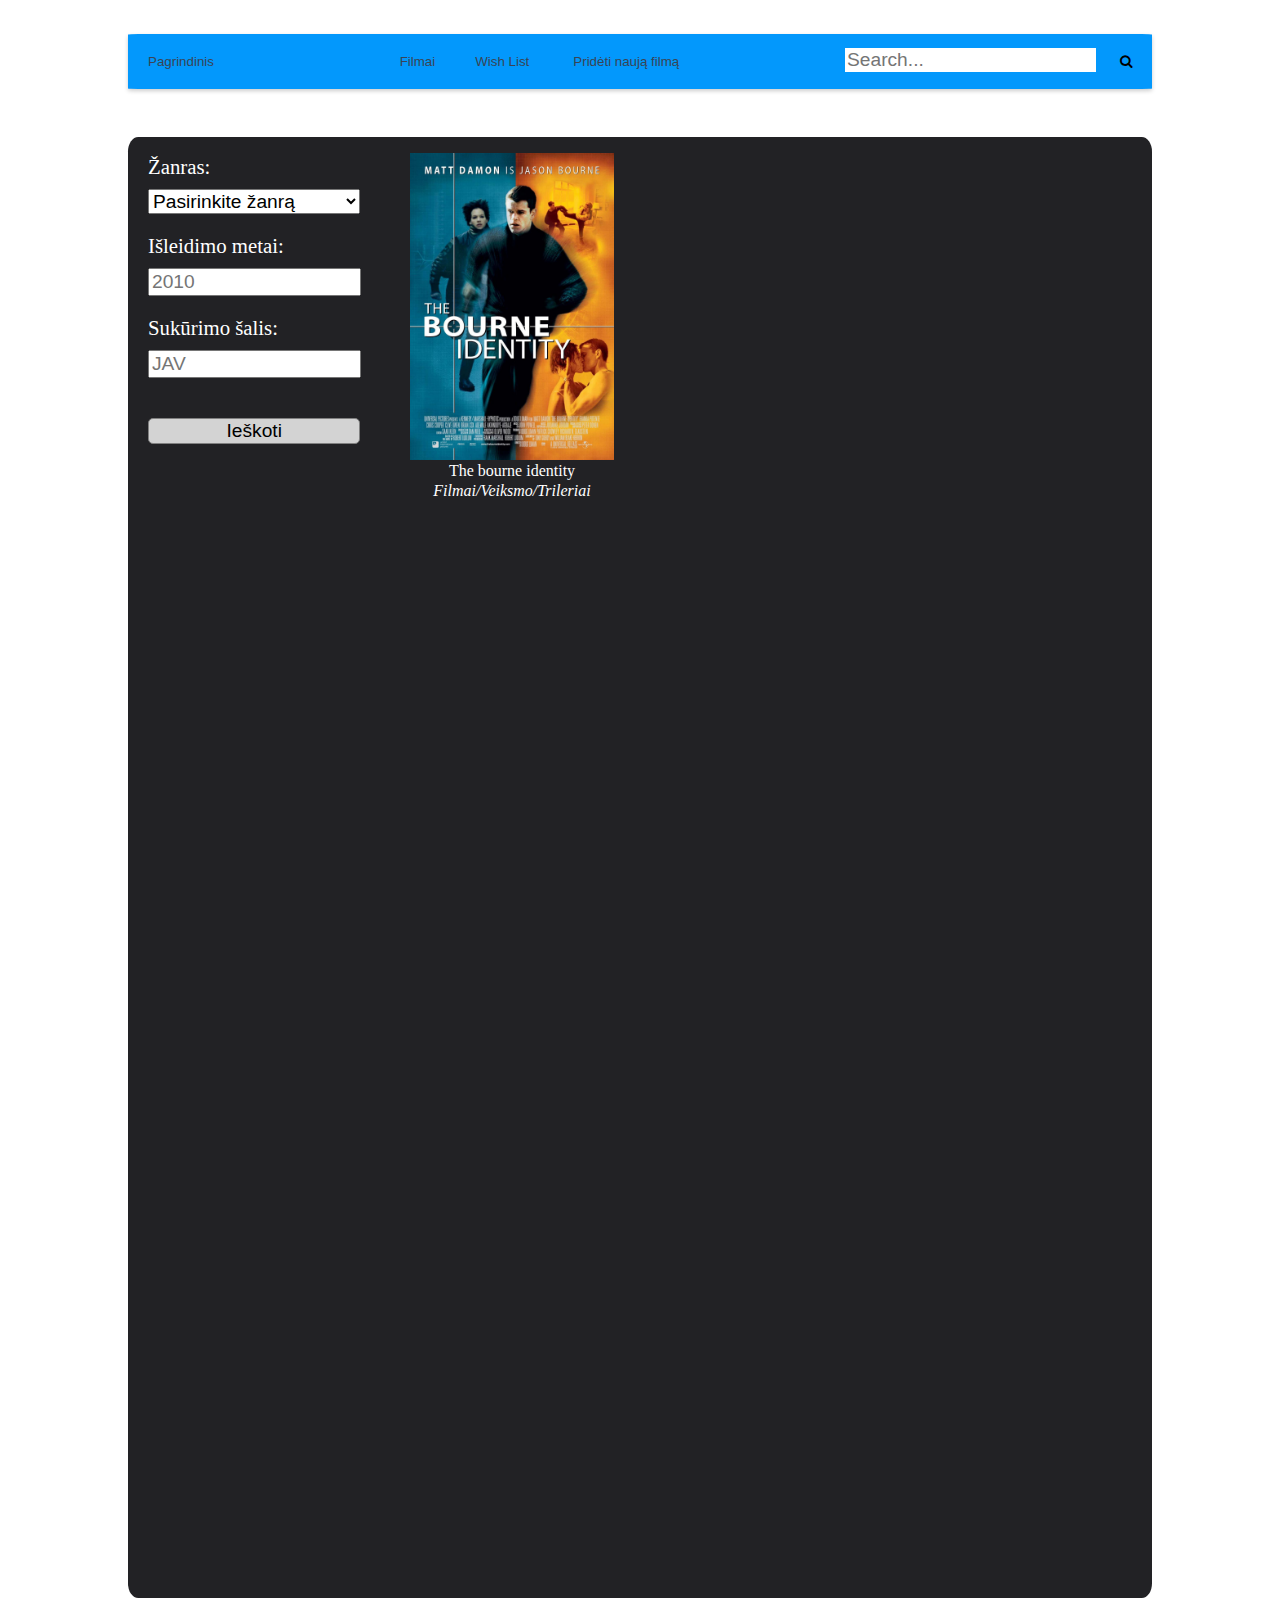
==== Html/index.html @ d3c0f2fd "renamed css" ====
<!DOCTYPE html>
<html lang="en">
<head>
    <meta charset="UTF-8">
    <meta name="viewport" content="width=device-width, initial-scale=1.0">
    <link rel="stylesheet" href="https://cdnjs.cloudflare.com/ajax/libs/font-awesome/4.7.0/css/font-awesome.min.css">
    <link rel="stylesheet" href="../Styles/style.css">
    <link rel="stylesheet" href="../Styles/formstyle.css">
    <title>Document</title>

</head>
<body>
    <div class="connection-container">
        <a href="http://">Prisijungti</a>
        <a href="http://">Registruotis</a>
    </div>
    <div class="navbar">
        <div>
            <button class="navbar-button"><a href="#">Pagrindinis</a></button>
        </div>
        <div> 
            <button class="navbar-button"><a href="#">Wish List</a></button>
            <div class="subnav">
                <button class="navbar-button"><a href="#">Filmai</a></button>
                 <div class="subnav-content">
                    <button class="navbar-button"><a href="#">Drama</a></button>
                    <button class="navbar-button"><a href="#">Komedija</a>
                    <button class="navbar-button"><a href="#">Trileris</a></button>
                    <button class="navbar-button"><a href="#">Fantastika</a></button>
                    <button class="navbar-button"><a href="#">Veiksmo filmas</a></button>
                    <button class="navbar-button"><a href="#">Dokumentika</a></button>
                    <button class="navbar-button"><a href="#">Siaubo filmas</a></button>
                    <button class="navbar-button"><a href="#">Animacija</a></button>
                </div>
            </div>
            <button class="navbar-button"><a href="#">Pridėti naują filmą</a></button>
        </div>
        <div>
            <form action="" id="search-submit">
                <input type="text" placeholder="Search..." name="search" id="search" class="input-search">
                <button type="submit" class="navbar-button"><i class="fa fa-search "></i></button>
            </form>
        </div>             
    </div>
    <div class="page-container">                
    <div class="grid-content-container">
        <div class="grid-menu-container">
            <br/>
            <form id="movie-form" autocomplete="off">
                <label for="genre", class="formtext">Žanras: </label>
                <br/>
                <select id="genre" class="forminput">
                    <option value="genre">Pasirinkite žanrą</option>
                    <option value="drama">Drama</option>
                    <option value="komedija">Komedija</option>
                    <option value="trileris">Trileris</option>
                    <option value="fantastika">Fantastika</option>
                    <option value="veiksmo">Veiksmo filmas</option>
                    <option value="dokumentika">Dokumentika</option>
                    <option value="siaubo">Siaubio filmas</option>
                    <option value="animacija">Animacija</option>
                </select>
                <br/>
                <label for ="name", class="formtext">Išleidimo metai: </label>
                <br/>
                <input type="text", id="year" name="year" class="forminput" required placeholder="2010"/> <br/>
                <label for ="name", class="formtext">Sukūrimo šalis: </label>
                <br>
                <input type="text", id="country" name="country" class="forminput" required placeholder="JAV"/> <br/>
                <input type="submit", value="Ieškoti" id="submitbutton">
            </form>
        </div>
        <div class="grid-main-container">
            <div class="movie-container1">
                    <div class="movie-container-image">
                        <a href="#"><img src="../images/the bourne indentity.jpg" alt="the bourne indentity"></a>
                    </div>
                    <div class="movie-container-description">
                        <p><a href="#">The bourne identity</a></p>
                        <p>Filmai/Veiksmo/Trileriai</p>
                    </div>
                    
            </div>
        </div>
    </div>
    </div>
    
    <script type="text/javascript" src="../js/app.js"></script>
</body>
</html>
---- Styles/style.css ----
body{
    max-width: 1024px;
    margin: auto;
    background:url(../images/grunge-dark-interior-with-smoky-atmosphere.jpg) no-repeat center center fixed; 
    background-size: cover;
}
.page-container{
    margin-top:3rem;
    background: #222225;
   border-radius: 1%;
}
.navbar{
    margin-top: 1rem;
    margin-bottom: 1rem;
    background-color: rgb(3, 152, 252);
    display: flex;
    flex-wrap: wrap;
    justify-content: space-between;
    box-shadow: 0 2px 4px 0 rgba(0,0,0,.2);
    border-radius: 1%;
    margin: auto;
   
}
.navbar-button{
    margin: 5px;
    padding: 15px;
    background: none;
    border:none;  
}
.navbar-button:hover{
    background-color: rgba(20, 146, 230, 0.766);
    border-radius: 10%;
}
.navbar-button a{
    color: rgb(57, 68, 84);
    text-decoration: solid;
}
.navbar-button i:hover{
    color:white;
    text-decoration: underline;
    cursor: pointer;
}
.navbar-button a:hover {
    color: white;
    text-decoration: underline;
}
.input-search{
    font-size: larger;
    border:none;
}
.grid-content-container{
    display: grid;
    grid-template-columns: repeat(4, 1fr);
    grid-template-rows: repeat(5, 1fr);
    grid-column-gap: 0px;
    grid-row-gap: 0px;
}
.grid-menu-container{
    grid-area: 1 / 1 / 6 / 2;
    min-height: 1000px;
}
.grid-main-container{
    grid-area: 1 / 2 / 6 / 5;
    min-height: 1000px;
}
.grid-main-container{
    display: grid;
    grid-template-columns: repeat(3, 1fr);
    grid-template-rows: repeat(4, 1fr);
    grid-column-gap: 0px;
    grid-row-gap: 0px;
}
.movie-container1{
    grid-area: 1 / 1 / 2 / 2;
}
.movie-container1 img{
    margin-top: 1rem;
    max-width: 80%;
}
.movie-container-description{
    display: block;
    text-align: center;
}
.movie-container-description p{
    margin:2px;
    font-style: oblique;
    color:white;
}
.movie-container-description a{
    text-decoration: none;
    color:white;
    font-style: normal;
}
.movie-container-image a{
    display: flex;
    justify-content: center;
    align-items: center;
}

.movie-container-description a:hover{
    color: rgba(20, 146, 230, 0.766);
}

.connection-container{
    display: flex;  
    justify-content: end;
    
}
.connection-container a{
    color: white;
    margin: 0.5rem;
}
.connection-container a:hover{
    color: rgb(3, 152, 252);
}
.subnav {
    float: left;
    overflow: hidden;
  }
  .subnav-content {
    display: none;
    position: absolute;
    left: 0;
    background-color: rgb(3, 152, 252);
    width: 100%;
    z-index: 1;
    border-radius: 2%;
  }
  .subnav:hover .subnav-content {
    display: flex;
    justify-content: center;
    position:absolute;
    width: max-content;
    transform: translate(-50%, -50%);
    top: 12.5%;
    left: 50%;
  }
---- Styles/formstyle.css ----
#genre {
    font-size:120%;
    width: 83%;
}

.formtext {
    font-size:130%;
    color:white;
    margin: 20px;
    margin-top: 10px;
}

.forminput {
    font-size:120%;
    color:black;
    margin: 20px;
    margin-top: 10px;
    width: 80%;
}


#submitbutton {
    margin:20px;
    width:83%;
    background-color: lightgray;
    border:1px solid gray;
    border-radius:5px;
    font-size:120%;

}
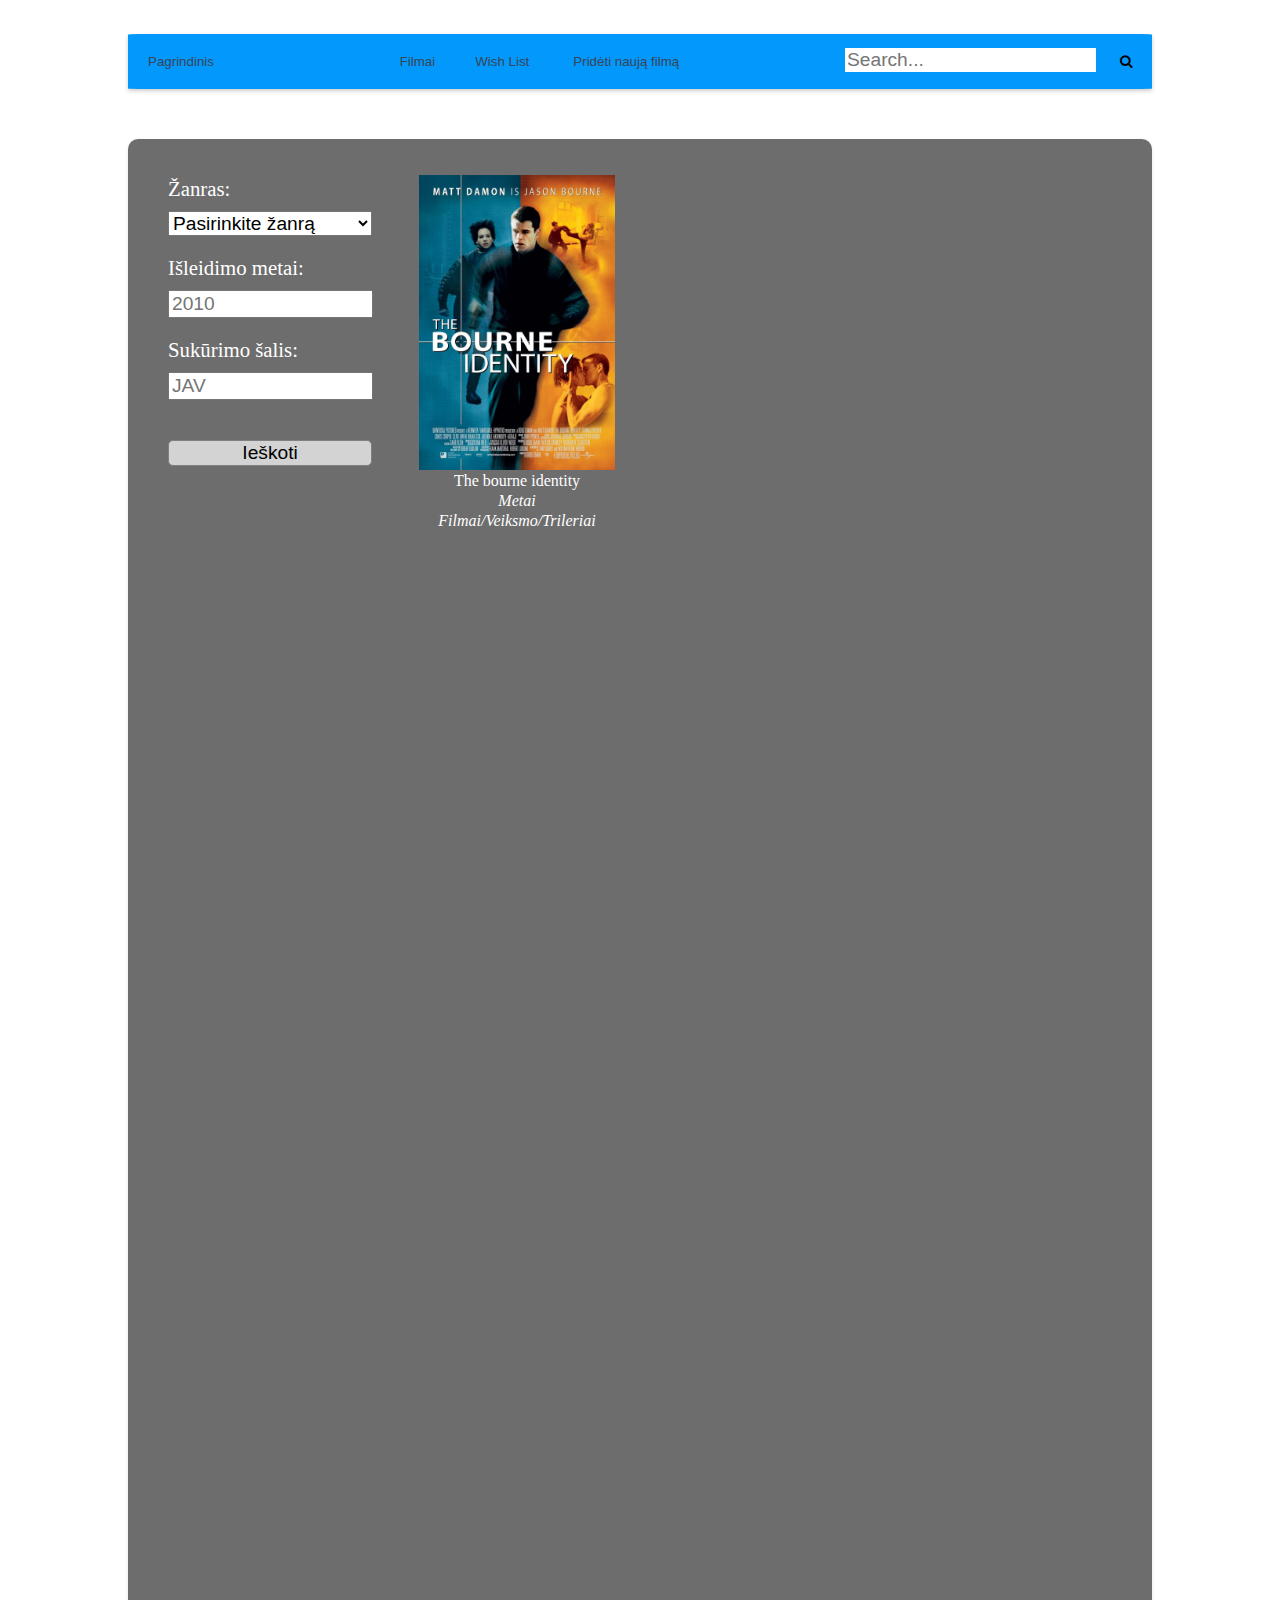
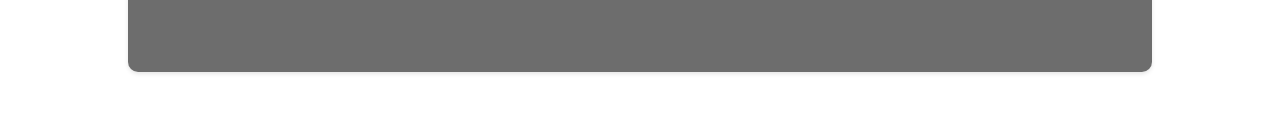
==== commit 56f7079d: "show movies in main wiht js" ====
--- a/Html/index.html
+++ b/Html/index.html
@@ -33,7 +33,7 @@
                     <button class="navbar-button"><a href="#">Animacija</a></button>
                 </div>
             </div>
-            <button class="navbar-button"><a href="#">Pridėti naują filmą</a></button>
+            <button class="navbar-button"><a href="./AddMovie.html">Pridėti naują filmą</a></button>
         </div>
         <div>
             <form action="" id="search-submit">
@@ -69,17 +69,18 @@
                 <input type="text", id="country" name="country" class="forminput" required placeholder="JAV"/> <br/>
                 <input type="submit", value="Ieškoti" id="submitbutton">
             </form>
+            <script type="text/javascript" src="../js/formRegistration.js"></script>
         </div>
-        <div class="grid-main-container">
-            <div class="movie-container1">
+        <div class="grid-main-container" id="movies-container">
+            <div class="movie-container" >
                     <div class="movie-container-image">
                         <a href="#"><img src="../images/the bourne indentity.jpg" alt="the bourne indentity"></a>
                     </div>
                     <div class="movie-container-description">
                         <p><a href="#">The bourne identity</a></p>
+                        <p>Metai</p>
                         <p>Filmai/Veiksmo/Trileriai</p>
                     </div>
-                    
             </div>
         </div>
     </div>
--- a/Styles/style.css
+++ b/Styles/style.css
@@ -6,12 +6,13 @@
 }
 .page-container{
     margin-top:3rem;
-    background: #222225;
-   border-radius: 1%;
+    margin: 50px auto;
+    background-color: #00000092;
+    padding: 20px;
+    border-radius: 10px;
+    box-shadow: 0 2px 4px rgba(0, 0, 0, 0.1);     
 }
 .navbar{
-    margin-top: 1rem;
-    margin-bottom: 1rem;
     background-color: rgb(3, 152, 252);
     display: flex;
     flex-wrap: wrap;
@@ -70,10 +71,12 @@
     grid-column-gap: 0px;
     grid-row-gap: 0px;
 }
-.movie-container1{
-    grid-area: 1 / 1 / 2 / 2;
+.movie-container{
+    display: flex;
+    flex-direction: column;
+
 }
-.movie-container1 img{
+.movie-container img{
     margin-top: 1rem;
     max-width: 80%;
 }
--- a/Styles/formstyle.css
+++ b/Styles/formstyle.css
@@ -26,7 +26,12 @@
     border:1px solid gray;
     border-radius:5px;
     font-size:120%;
+    
 
 }
 
+#submitbutton:hover{
+    background-color: rgba(211, 211, 211, 0.766);
+}
 
+
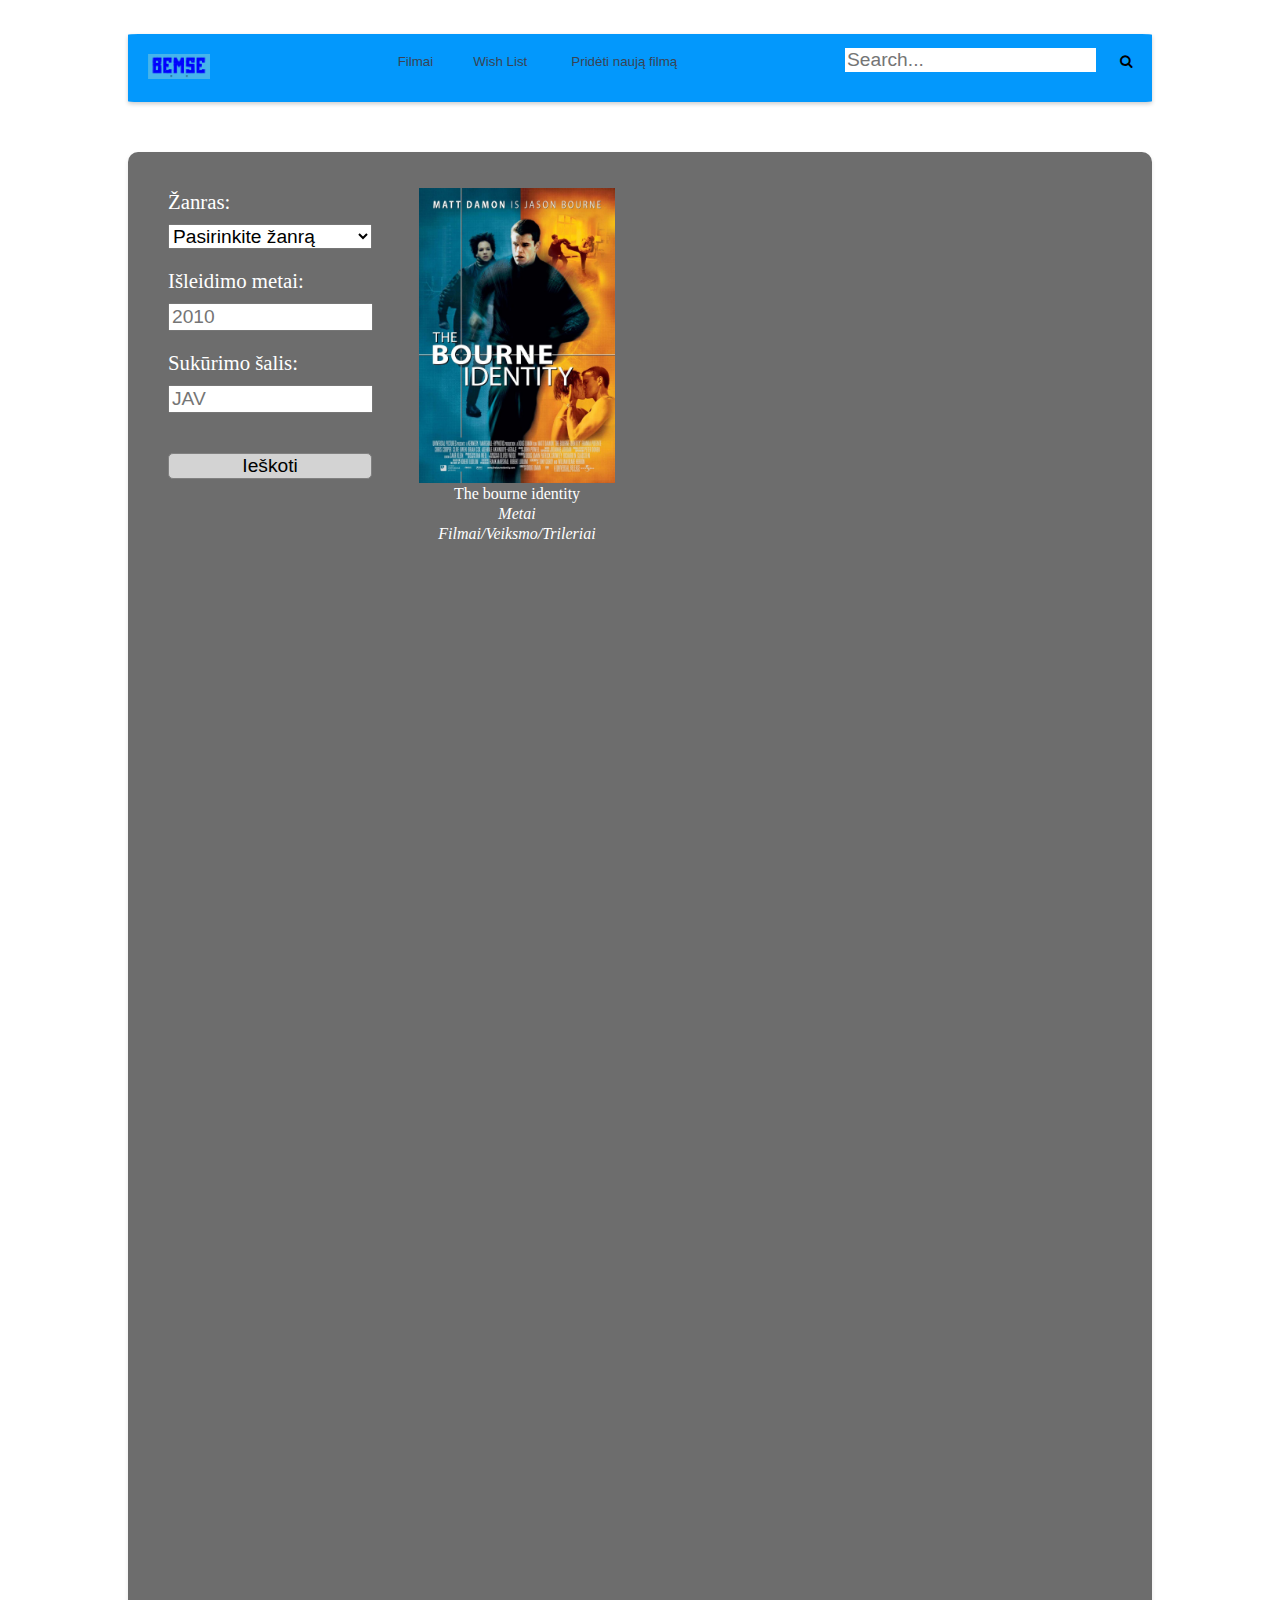
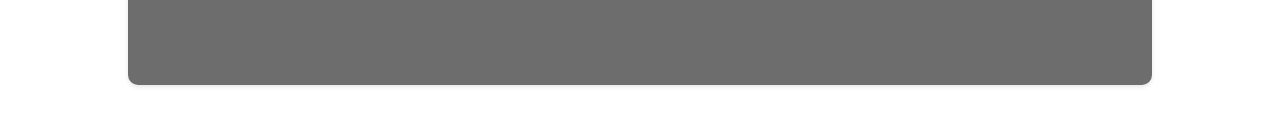
==== commit 7ae56d3a: "Added some fun stuff and logo for the site" ====
--- a/Html/index.html
+++ b/Html/index.html
@@ -6,7 +6,7 @@
     <link rel="stylesheet" href="https://cdnjs.cloudflare.com/ajax/libs/font-awesome/4.7.0/css/font-awesome.min.css">
     <link rel="stylesheet" href="../Styles/style.css">
     <link rel="stylesheet" href="../Styles/formstyle.css">
-    <title>Document</title>
+    <title>BestEverMovieSiteEver</title>
 
 </head>
 <body>
@@ -16,7 +16,9 @@
     </div>
     <div class="navbar">
         <div>
-            <button class="navbar-button"><a href="#">Pagrindinis</a></button>
+            <button class="navbar-button">
+                <a href="#"><img class="navbar-logo" src="../images/BestEverMovieSiteEver.png" alt="Logo for site"/></a>
+              </button>
         </div>
         <div> 
             <button class="navbar-button"><a href="#">Wish List</a></button>
--- a/Styles/style.css
+++ b/Styles/style.css
@@ -26,7 +26,7 @@
     margin: 5px;
     padding: 15px;
     background: none;
-    border:none;  
+    border:none; 
 }
 .navbar-button:hover{
     background-color: rgba(20, 146, 230, 0.766);
@@ -137,4 +137,7 @@
     transform: translate(-50%, -50%);
     top: 12.5%;
     left: 50%;
+  }
+  .navbar-logo{
+    height: 25px;
   }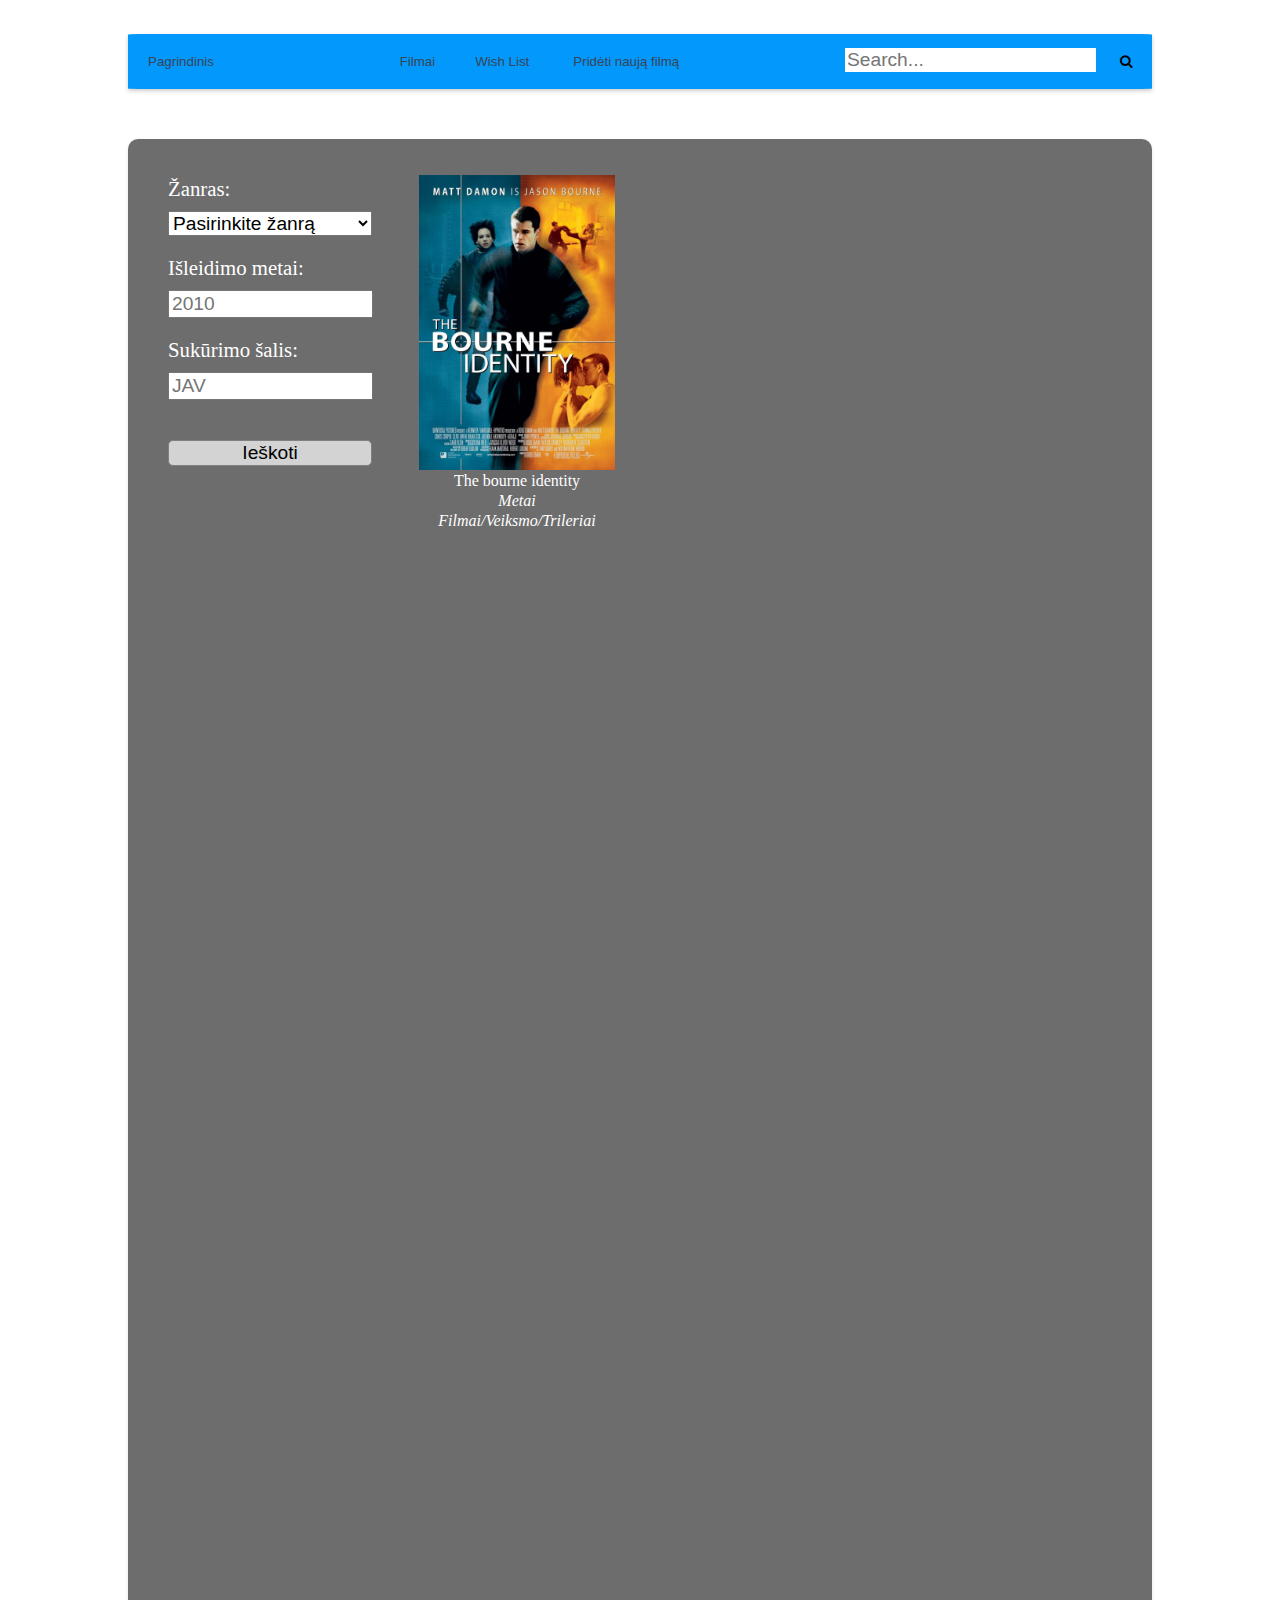
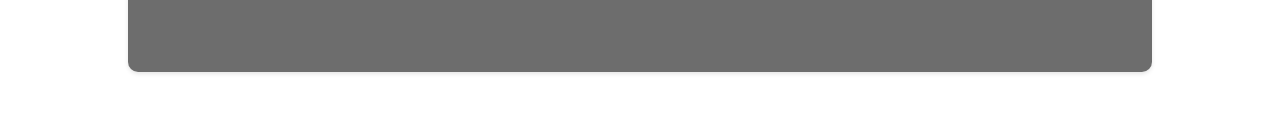
==== commit 7d97097b: "added filter by genre" ====
--- a/Html/index.html
+++ b/Html/index.html
@@ -6,7 +6,7 @@
     <link rel="stylesheet" href="https://cdnjs.cloudflare.com/ajax/libs/font-awesome/4.7.0/css/font-awesome.min.css">
     <link rel="stylesheet" href="../Styles/style.css">
     <link rel="stylesheet" href="../Styles/formstyle.css">
-    <title>BestEverMovieSiteEver</title>
+    <title>Document</title>
 
 </head>
 <body>
@@ -16,23 +16,21 @@
     </div>
     <div class="navbar">
         <div>
-            <button class="navbar-button">
-                <a href="#"><img class="navbar-logo" src="../images/BestEverMovieSiteEver.png" alt="Logo for site"/></a>
-              </button>
+            <button class="navbar-button"><a href="#">Pagrindinis</a></button>
         </div>
         <div> 
             <button class="navbar-button"><a href="#">Wish List</a></button>
             <div class="subnav">
                 <button class="navbar-button"><a href="#">Filmai</a></button>
                  <div class="subnav-content">
-                    <button class="navbar-button"><a href="#">Drama</a></button>
-                    <button class="navbar-button"><a href="#">Komedija</a>
-                    <button class="navbar-button"><a href="#">Trileris</a></button>
-                    <button class="navbar-button"><a href="#">Fantastika</a></button>
-                    <button class="navbar-button"><a href="#">Veiksmo filmas</a></button>
-                    <button class="navbar-button"><a href="#">Dokumentika</a></button>
-                    <button class="navbar-button"><a href="#">Siaubo filmas</a></button>
-                    <button class="navbar-button"><a href="#">Animacija</a></button>
+                    <button class="navbar-button"  ><a href="../Html/MovieByGenre.html?genre=Drama">Drama</a></button>
+                    <button class="navbar-button" ><a href="../Html/MovieByGenre.html?genre=Comedy">Komedija</a>
+                    <button class="navbar-button" ><a href="../Html/MovieByGenre.html?genre=Thriller">Trileris</a></button>
+                    <button class="navbar-button" ><a href="../Html/MovieByGenre.html?genre=Fantastic">Fantastika</a></button>
+                    <button class="navbar-button" ><a href="../Html/MovieByGenre.html?genre=Action">Veiksmo filmas</a></button>
+                    <button class="navbar-button" ><a href="../Html/MovieByGenre.html?genre=Documentary">Dokumentika</a></button>
+                    <button class="navbar-button" ><a href="../Html/MovieByGenre.html?genre=Horror">Siaubo filmas</a></button>
+                    <button class="navbar-button" ><a href="../Html/MovieByGenre.html?genre=Animation">Animacija</a></button>
                 </div>
             </div>
             <button class="navbar-button"><a href="./AddMovie.html">Pridėti naują filmą</a></button>
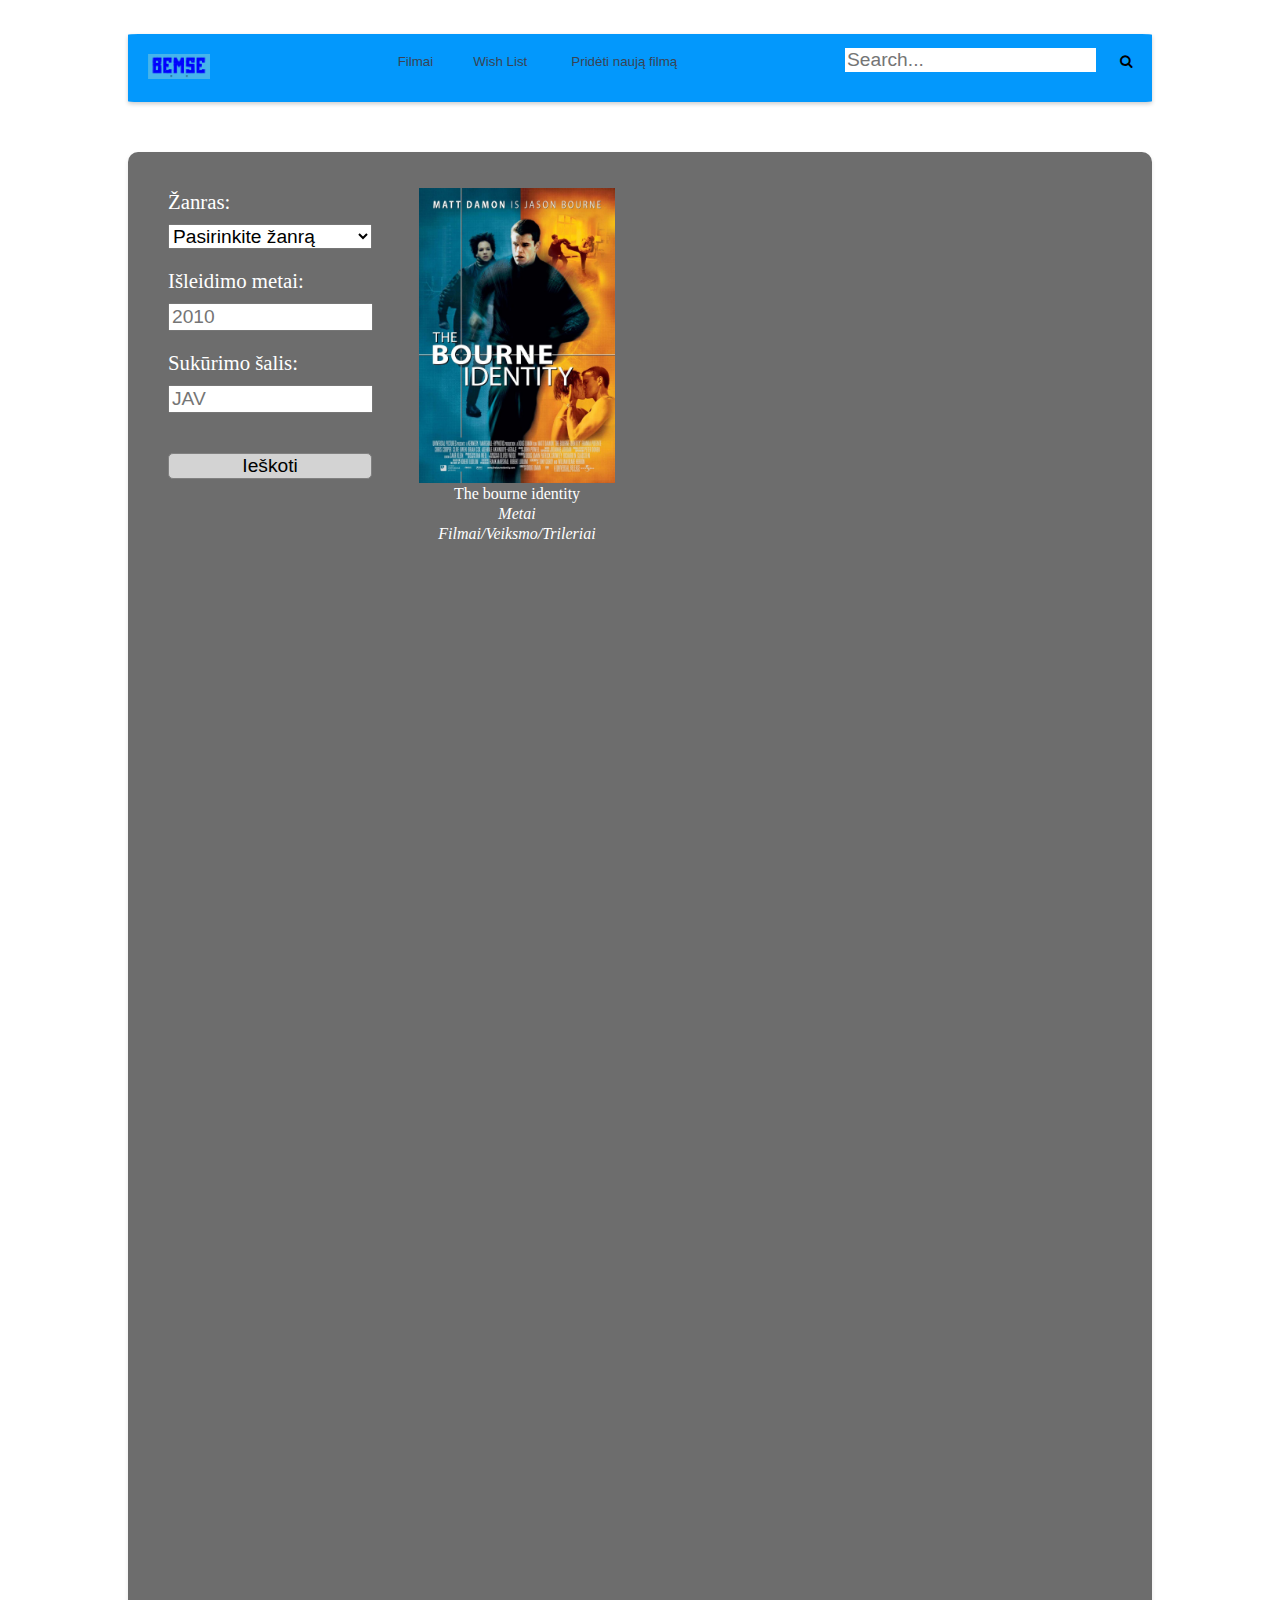
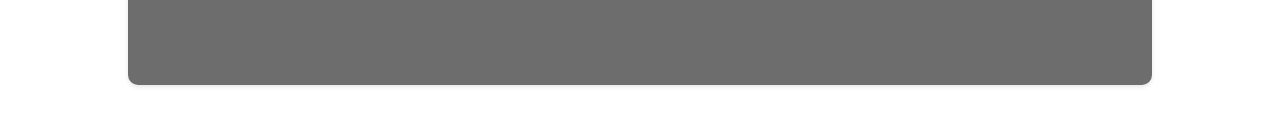
==== commit f31a8632: "Merge pull request #10 from vitalij-git/Movies-by-genre" ====
--- a/Html/index.html
+++ b/Html/index.html
@@ -6,7 +6,7 @@
     <link rel="stylesheet" href="https://cdnjs.cloudflare.com/ajax/libs/font-awesome/4.7.0/css/font-awesome.min.css">
     <link rel="stylesheet" href="../Styles/style.css">
     <link rel="stylesheet" href="../Styles/formstyle.css">
-    <title>Document</title>
+    <title>BestEverMovieSiteEver</title>
 
 </head>
 <body>
@@ -16,7 +16,9 @@
     </div>
     <div class="navbar">
         <div>
-            <button class="navbar-button"><a href="#">Pagrindinis</a></button>
+            <button class="navbar-button">
+                <a href="#"><img class="navbar-logo" src="../images/BestEverMovieSiteEver.png" alt="Logo for site"/></a>
+              </button>
         </div>
         <div> 
             <button class="navbar-button"><a href="#">Wish List</a></button>
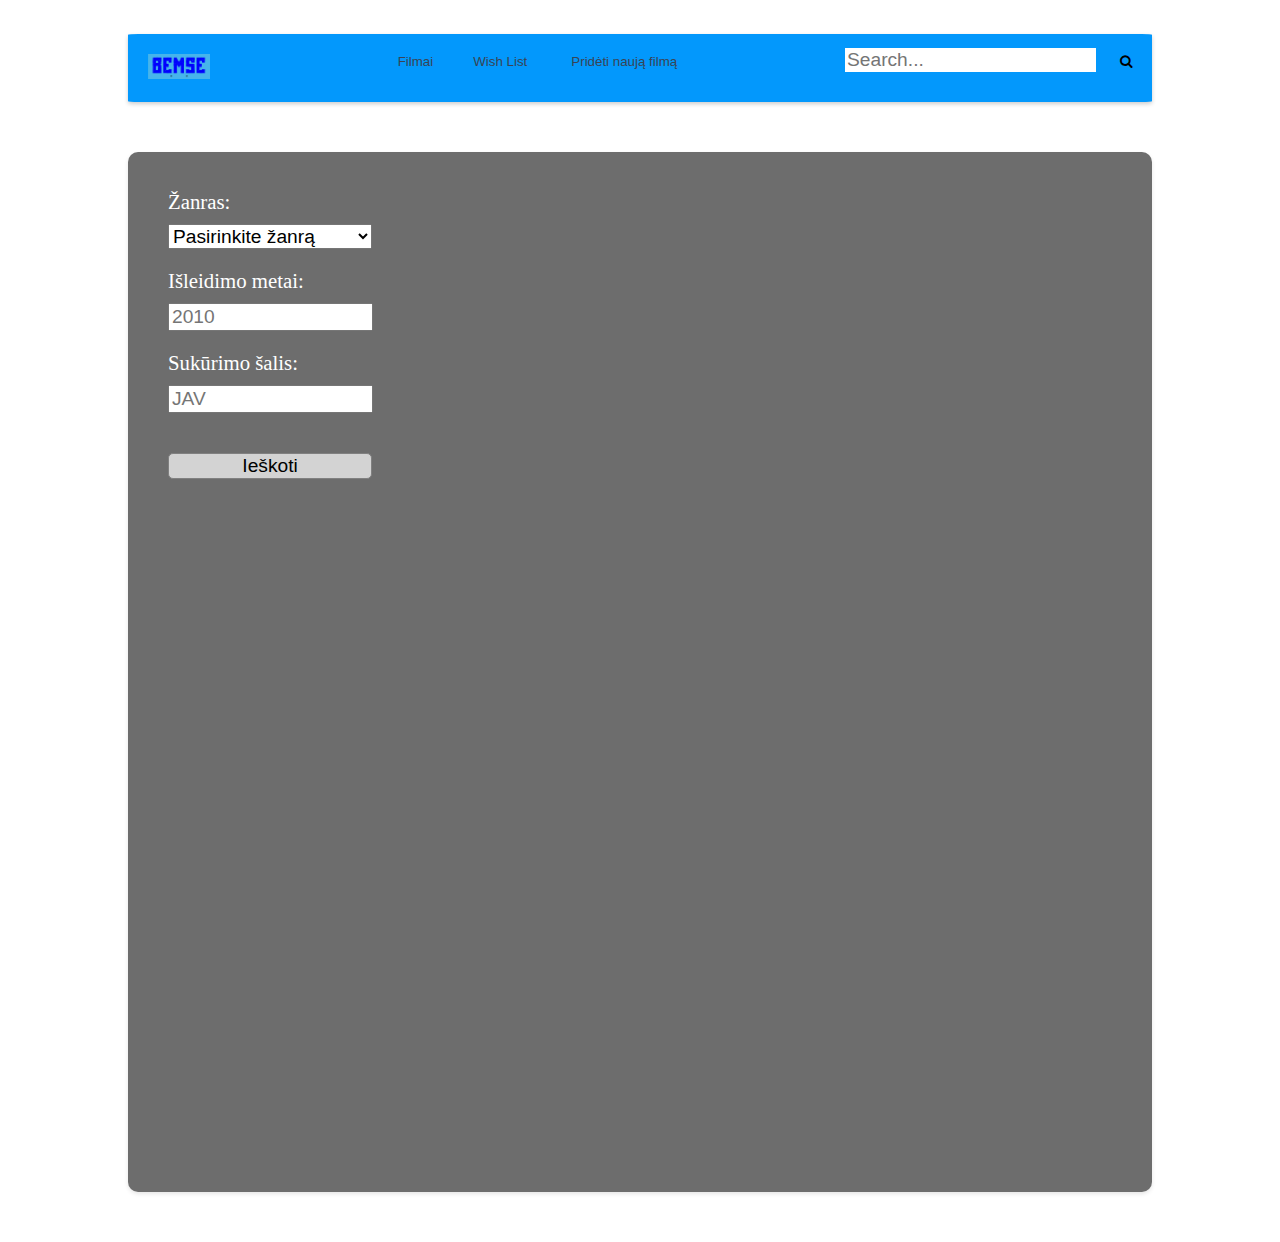
==== commit 35e71875: "update search" ====
--- a/Html/index.html
+++ b/Html/index.html
@@ -38,7 +38,7 @@
             <button class="navbar-button"><a href="./AddMovie.html">Pridėti naują filmą</a></button>
         </div>
         <div>
-            <form action="" id="search-submit">
+            <form id="search-submit">
                 <input type="text" placeholder="Search..." name="search" id="search" class="input-search">
                 <button type="submit" class="navbar-button"><i class="fa fa-search "></i></button>
             </form>
@@ -74,16 +74,7 @@
             <script type="text/javascript" src="../js/formRegistration.js"></script>
         </div>
         <div class="grid-main-container" id="movies-container">
-            <div class="movie-container" >
-                    <div class="movie-container-image">
-                        <a href="#"><img src="../images/the bourne indentity.jpg" alt="the bourne indentity"></a>
-                    </div>
-                    <div class="movie-container-description">
-                        <p><a href="#">The bourne identity</a></p>
-                        <p>Metai</p>
-                        <p>Filmai/Veiksmo/Trileriai</p>
-                    </div>
-            </div>
+            
         </div>
     </div>
     </div>
